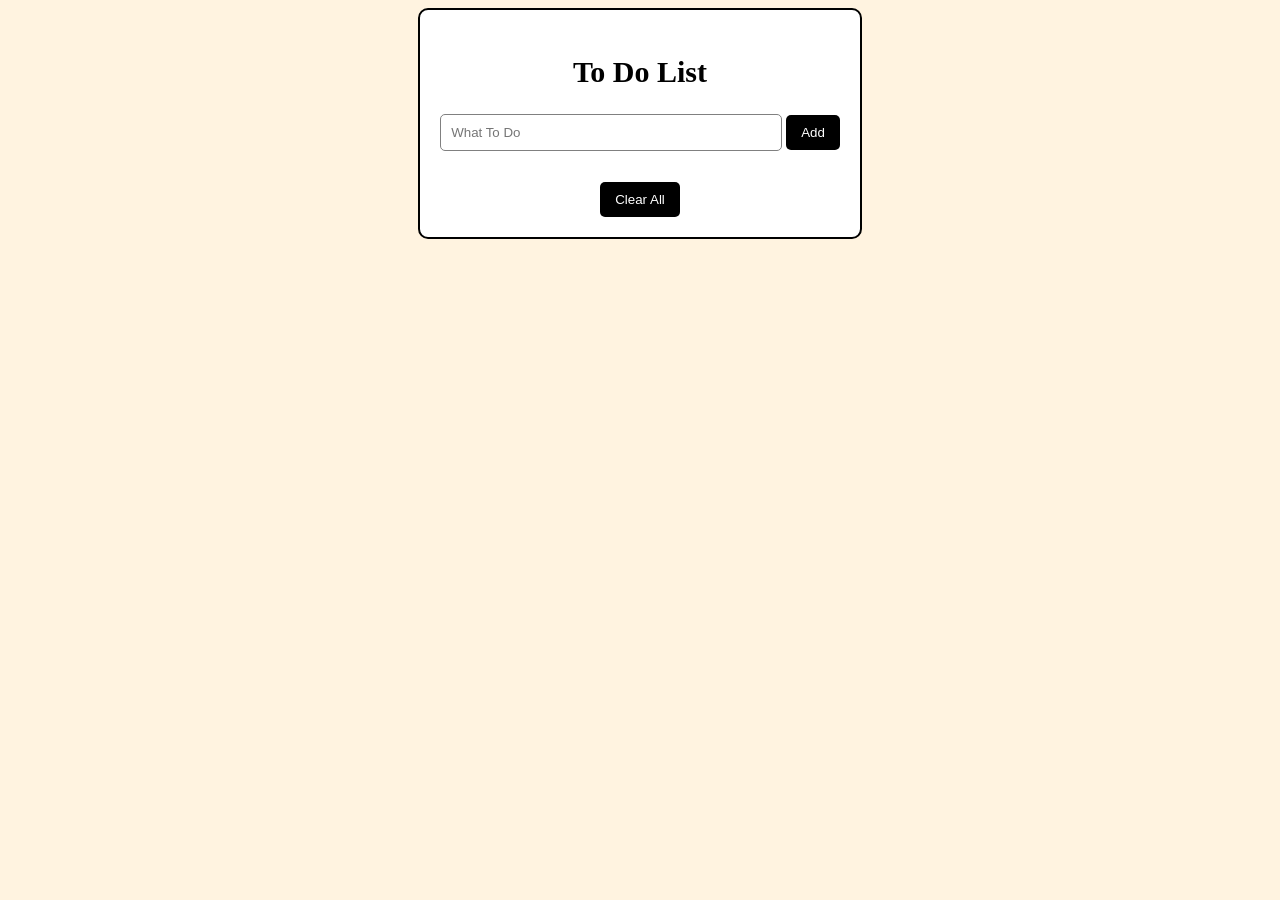
==== first.html @ e4cbe834 "Add files via upload" ====
<!DOCTYPE html>
<html lang="en">
<head>
    <meta charset="UTF-8">
    <meta name="viewport" content="width=device-width, initial-scale=1.0">
    <title>Document</title>
    <link rel="stylesheet" href="style.css">
</head>
<body>

    <div>
    

    <h2>To Do List</h2>

    <input id="taskinput" type="text" placeholder="What To Do">

    <button>Add</button>

    <ul id="ul">
    </ul>

    <button id="clrbtn">Clear All</button>

    </div>
    <script src="script.js"></script>
</body>
</html>
---- style.css ----
body {
    display: flex;
    justify-content: center;
    align-items: center;
   background-color: #fff3e0;
}



div{
    text-align: center;
    width: 400px;
    background-color:white;
    border-radius: 10px;
    padding: 20px;
    border: 2px solid black;
}

ul {
    list-style: none;
}

h2{

    text-align: center;
    font-size: 30px;
}


input {
    width: 80%;
    padding: 10px;
    border: 1px solid gray;
    border-radius: 5px;
}



button {
    padding: 10px 15px;
    background-color: black;
    color: white;
    border: none;
    border-radius: 5px;
}

li {
    padding: 10px;
    margin: 5px 0;
    background-color:#f7f7f7;
    border-radius: 5px;

    display: flex;
    justify-content: space-between;
    align-items: center;
}

#clrbtn{
    margin-top: 15px;

}
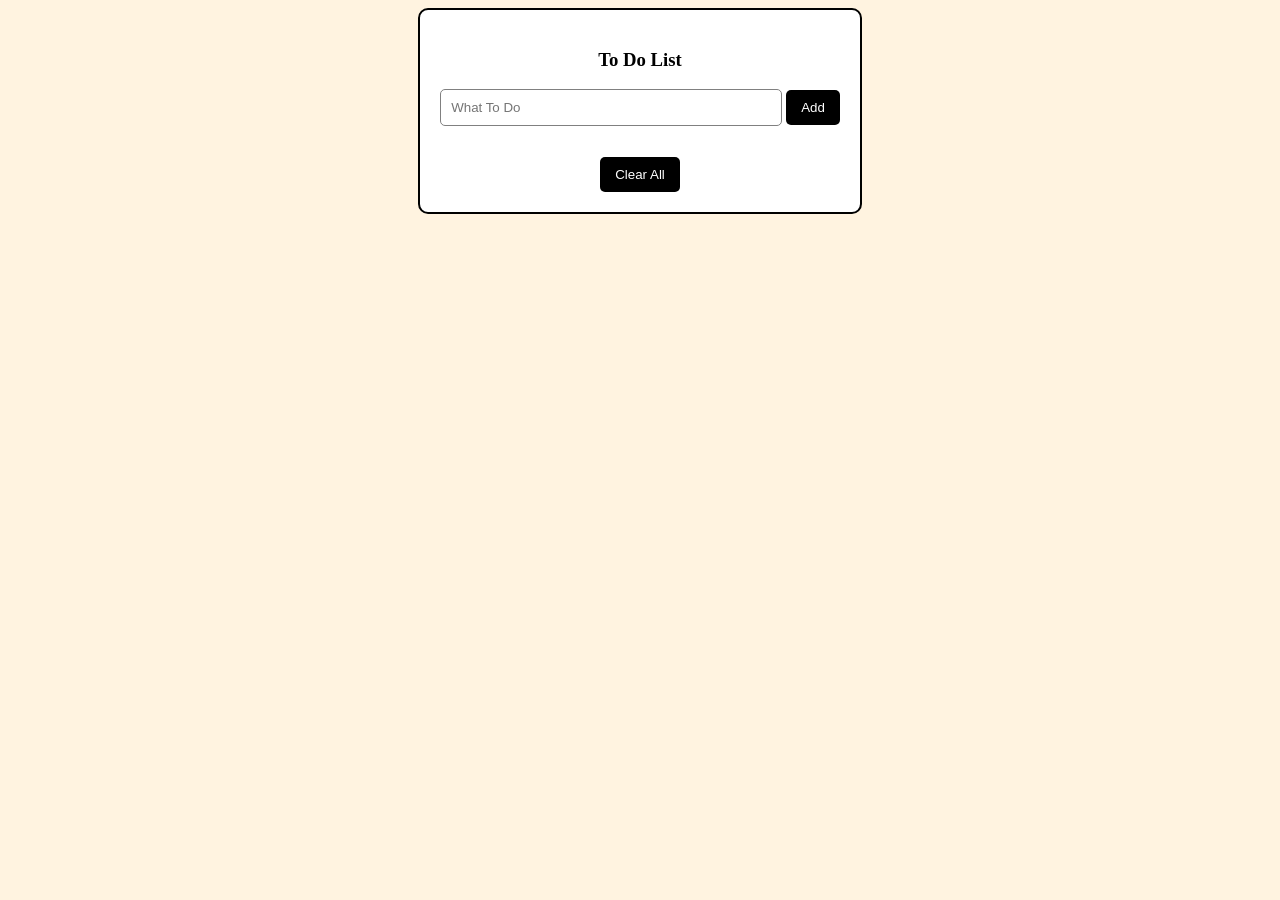
==== commit 26e292d9: "Initial commit" ====
--- a/first.html
+++ b/first.html
@@ -1,28 +1,29 @@
-<!DOCTYPE html>
-<html lang="en">
-<head>
-    <meta charset="UTF-8">
-    <meta name="viewport" content="width=device-width, initial-scale=1.0">
-    <title>Document</title>
-    <link rel="stylesheet" href="style.css">
-</head>
-<body>
-
-    <div>
-    
-
-    <h2>To Do List</h2>
-
-    <input id="taskinput" type="text" placeholder="What To Do">
-
-    <button>Add</button>
-
-    <ul id="ul">
-    </ul>
-
-    <button id="clrbtn">Clear All</button>
-
-    </div>
-    <script src="script.js"></script>
-</body>
-</html>+<!DOCTYPE html>
+<html lang="en">
+<head>
+    <meta charset="UTF-8">
+    <meta name="viewport" content="width=device-width, initial-scale=1.0">
+    <title>Document</title>
+    <link rel="stylesheet" href="style.css">
+</head>
+<body>
+
+    <div>
+    
+
+    <h3>To Do List</h3>
+
+    <input id="taskinput" type="text" placeholder="What To Do">
+
+    <button>Add</button>
+
+    <ul id="ul">
+    </ul>
+
+    <button id="clrbtn">Clear All</button>
+
+    </div>
+    <script src="script.js"></script>
+</body>
+</html>
+
--- a/style.css
+++ b/style.css
@@ -1,61 +1,61 @@
-body {
-    display: flex;
-    justify-content: center;
-    align-items: center;
-   background-color: #fff3e0;
-}
-
-
-
-div{
-    text-align: center;
-    width: 400px;
-    background-color:white;
-    border-radius: 10px;
-    padding: 20px;
-    border: 2px solid black;
-}
-
-ul {
-    list-style: none;
-}
-
-h2{
-
-    text-align: center;
-    font-size: 30px;
-}
-
-
-input {
-    width: 80%;
-    padding: 10px;
-    border: 1px solid gray;
-    border-radius: 5px;
-}
-
-
-
-button {
-    padding: 10px 15px;
-    background-color: black;
-    color: white;
-    border: none;
-    border-radius: 5px;
-}
-
-li {
-    padding: 10px;
-    margin: 5px 0;
-    background-color:#f7f7f7;
-    border-radius: 5px;
-
-    display: flex;
-    justify-content: space-between;
-    align-items: center;
-}
-
-#clrbtn{
-    margin-top: 15px;
-
+body {
+    display: flex;
+    justify-content: center;
+    align-items: center;
+   background-color: #fff3e0;
+}
+
+
+
+div{
+    text-align: center;
+    width: 400px;
+    background-color:white;
+    border-radius: 10px;
+    padding: 20px;
+    border: 2px solid black;
+}
+
+ul {
+    list-style: none;
+}
+
+h2{
+
+    text-align: center;
+    font-size: 30px;
+}
+
+
+input {
+    width: 80%;
+    padding: 10px;
+    border: 1px solid gray;
+    border-radius: 5px;
+}
+
+
+
+button {
+    padding: 10px 15px;
+    background-color: black;
+    color: white;
+    border: none;
+    border-radius: 5px;
+}
+
+li {
+    padding: 10px;
+    margin: 5px 0;
+    background-color:#f7f7f7;
+    border-radius: 5px;
+
+    display: flex;
+    justify-content: space-between;
+    align-items: center;
+}
+
+#clrbtn{
+    margin-top: 15px;
+
 }
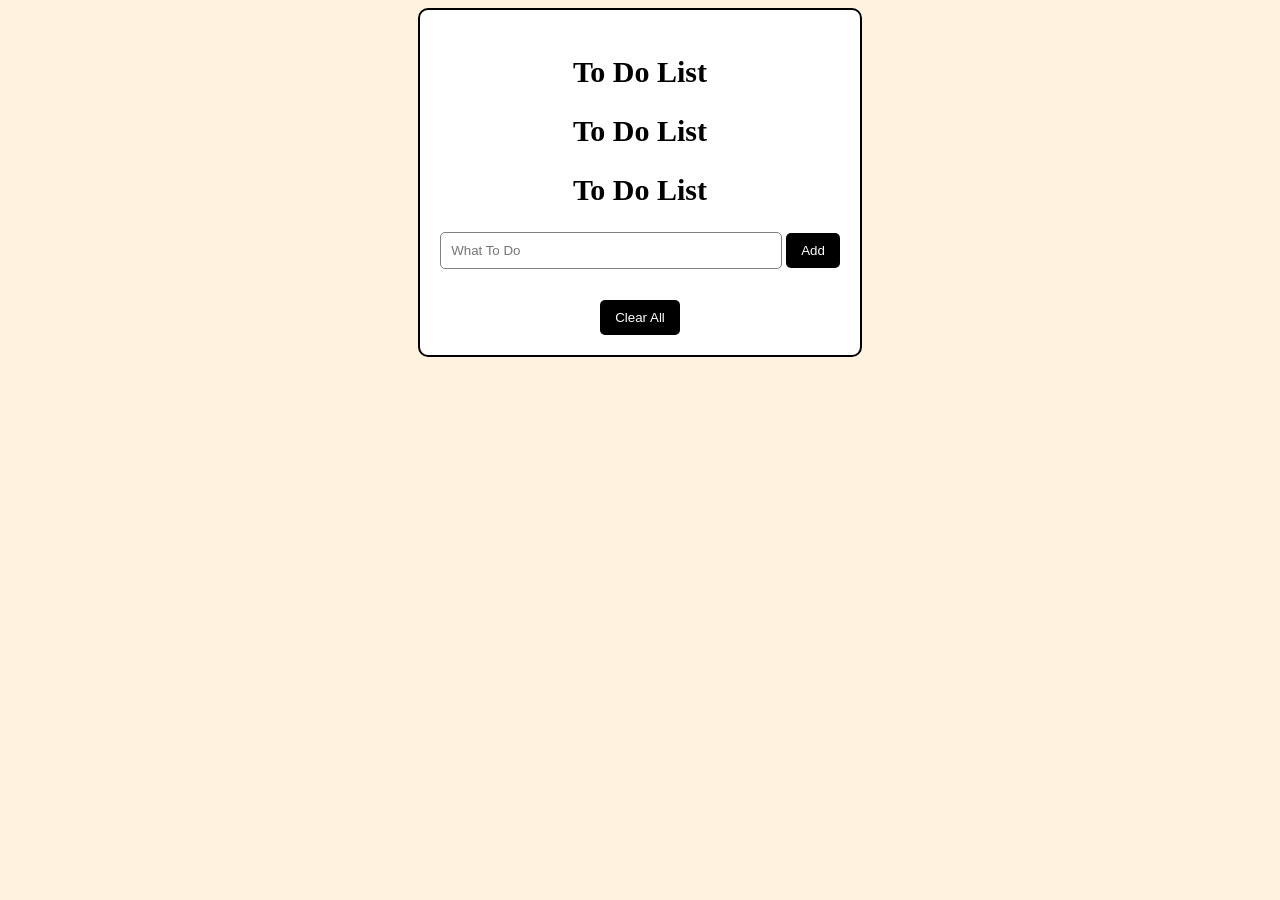
==== commit b3ce324d: "updated project" ====
--- a/first.html
+++ b/first.html
@@ -11,7 +11,11 @@
     <div>
     
 
-    <h3>To Do List</h3>
+    <h2>To Do List</h2>
+    
+    <h2>To Do List</h2>
+    
+    <h2>To Do List</h2>
 
     <input id="taskinput" type="text" placeholder="What To Do">
 
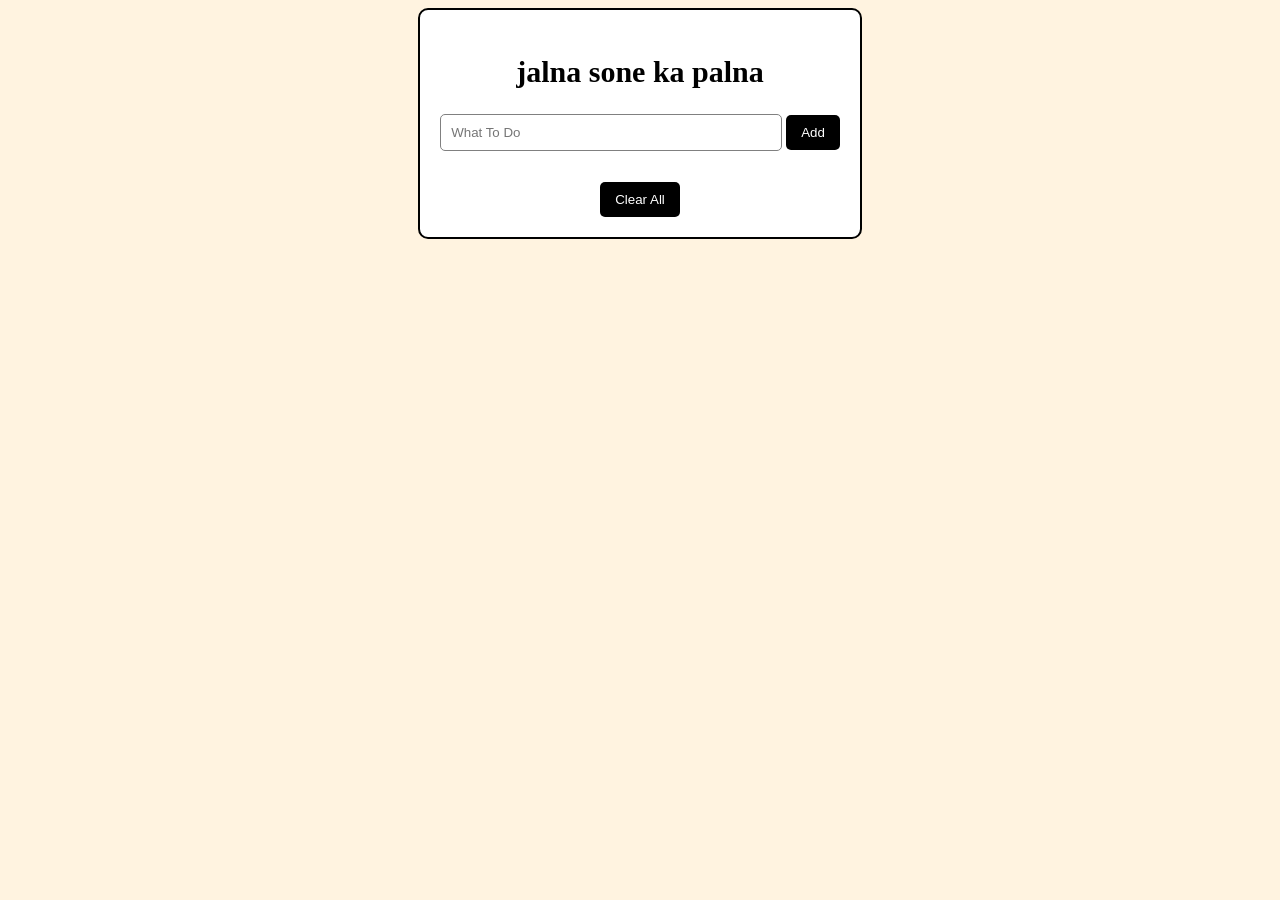
==== commit c642c257: "updated first html" ====
--- a/first.html
+++ b/first.html
@@ -11,12 +11,8 @@
     <div>
     
 
-    <h2>To Do List</h2>
+    <h2>jalna sone ka palna</h2>
     
-    <h2>To Do List</h2>
-    
-    <h2>To Do List</h2>
-
     <input id="taskinput" type="text" placeholder="What To Do">
 
     <button>Add</button>
